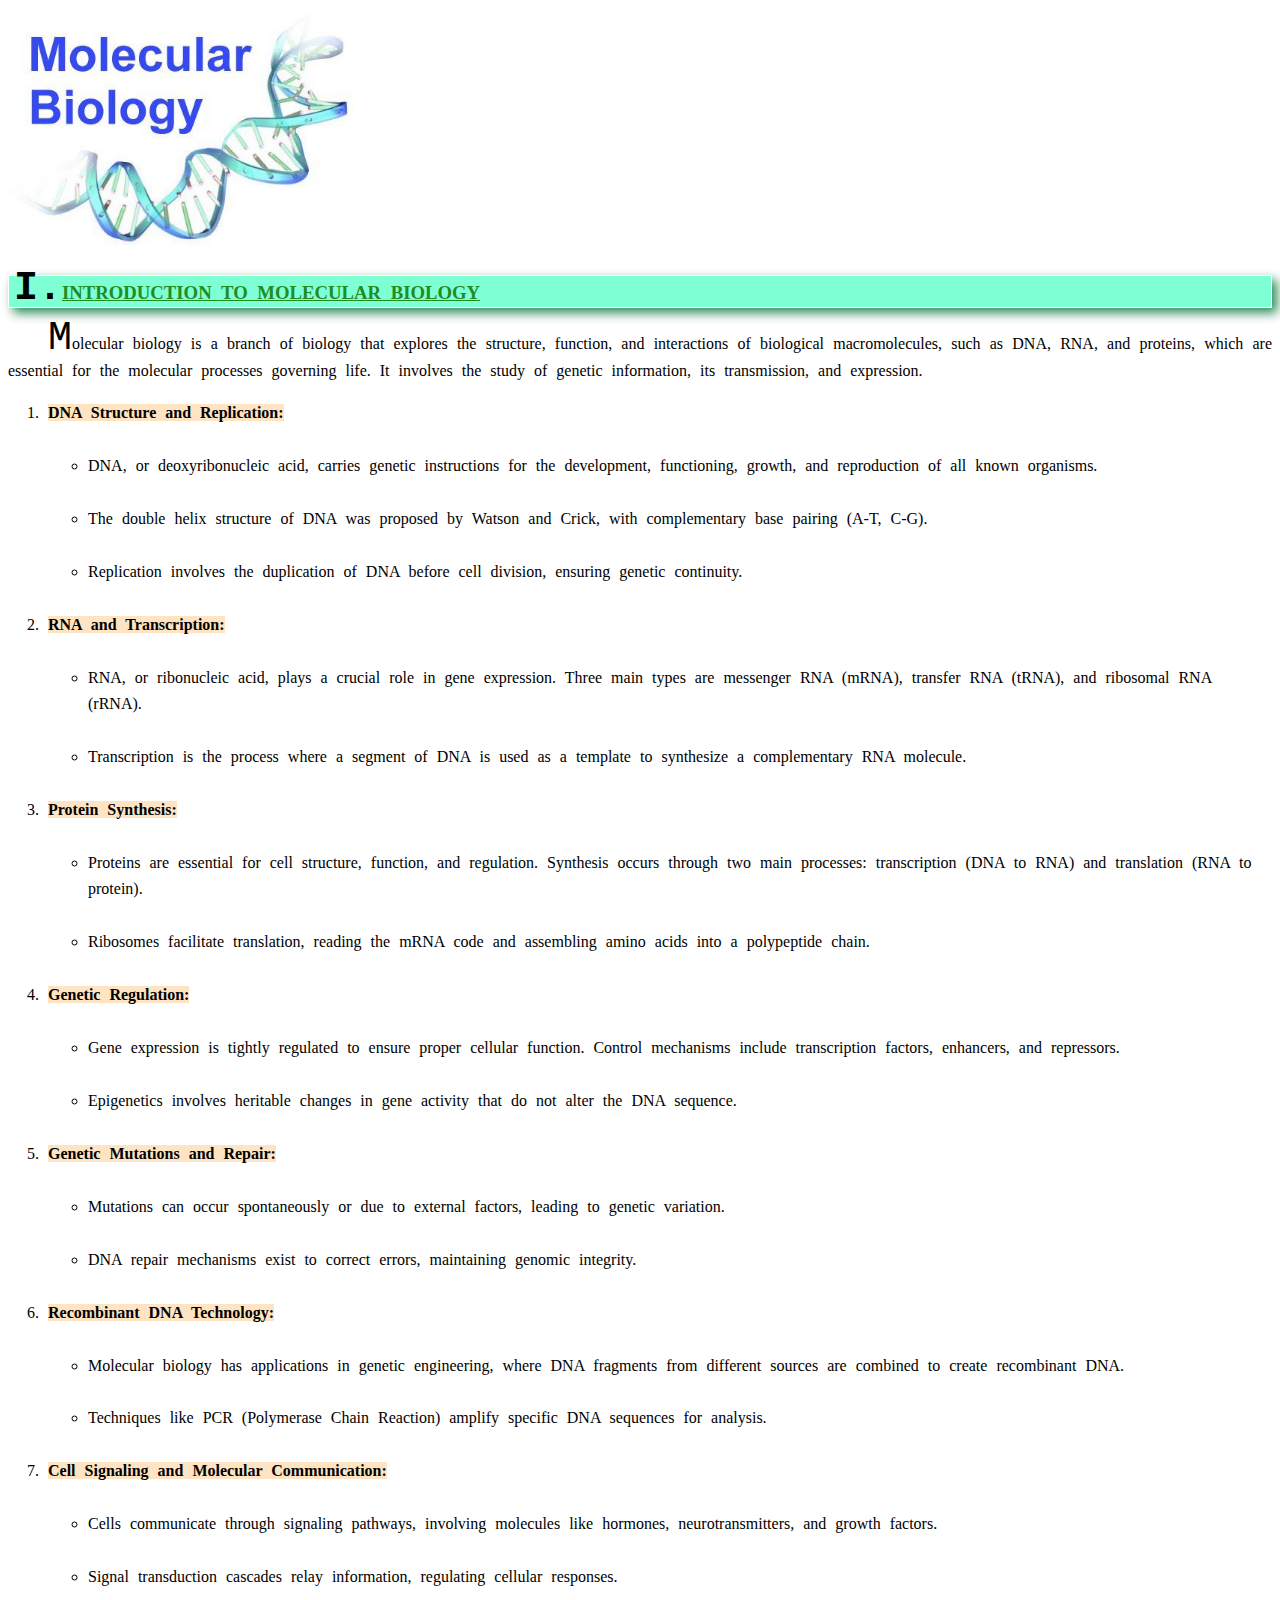
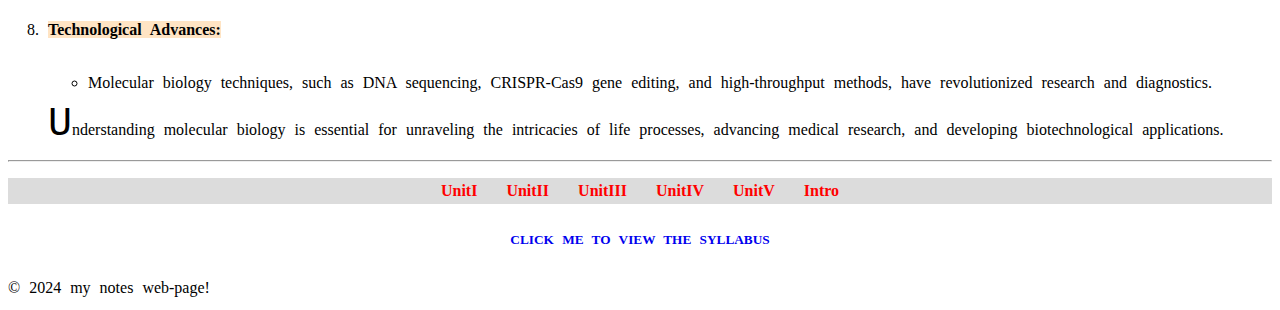
==== index.html @ ca2b29af "molecular-biology" ====
<!DOCTYPE html>
<html lang="en">
<head>
  <meta charset="UTF-8">
  <meta http-equiv="X-UA-Compatible" content="IE=Edge">
  <meta name="viewport" content="width=device-width, initial-scale=1">
  

  <title>Botany Notes</title>
  
  <link rel="stylesheet" href="style.css">
  
  
</head>

<body>
  <img src="bio.jpg" alt="dna.jpg">
  
  <!--<div class="background-container">
    <h1>molecular biology</h1>
  </div>-->
  
  
  <div>
    
      <h3><span>I.</span><u>INTRODUCTION TO MOLECULAR BIOLOGY</u></h3>
      
      <p style="text-indent: 40px"><span>M</span>olecular biology is a branch of biology that explores the structure, function, and interactions of biological macromolecules, such as DNA, RNA, and proteins, which are essential for the molecular processes governing life. It involves the study of genetic information, its transmission, and expression.</p>
      <ol>
        <li><b class="bold">DNA Structure and Replication:</b><br><br>
        <ul>
          <li>DNA, or deoxyribonucleic acid, carries genetic instructions for the development, functioning, growth, and reproduction of all known organisms.</li><br>
          <li>The double helix structure of DNA was proposed by Watson and Crick, with complementary base pairing (A-T, C-G).</li><br>
          <li>Replication involves the duplication of DNA before cell division, ensuring genetic continuity.</li>
        </ul>
        </li><br>
        
        <li><b class="bold">RNA and Transcription:
        </b>
        <ul><br>
          <li>RNA, or ribonucleic acid, plays a crucial role in gene expression. Three main types are messenger RNA (mRNA), transfer RNA (tRNA), and ribosomal RNA (rRNA).</li><br>
          <li>Transcription is the process where a segment of DNA is used as a template to synthesize a complementary RNA molecule.</li>
        </ul>
      <br>
         <li><b class="bold">Protein Synthesis:</b>
        <ul><br>
          <li>Proteins are essential for cell structure, function, and regulation. Synthesis occurs through two main processes: transcription (DNA to RNA) and translation (RNA to protein).</li><br>
          <li>Ribosomes facilitate translation, reading the mRNA code and assembling amino acids into a polypeptide chain.</li>
        </ul>
        </li><br>
        
        <li><b class="bold">Genetic Regulation:</b>
        <ul><br>
          <li>Gene expression is tightly regulated to ensure proper cellular function. Control mechanisms include transcription factors, enhancers, and repressors.</li><br>
          <li>Epigenetics involves heritable changes in gene activity that do not alter the DNA sequence.</li>
        </ul>
        </li><br>
        
        <li><b class="bold">Genetic Mutations and Repair:</b>
        <ul><br>
          <li>Mutations can occur spontaneously or due to external factors, leading to genetic variation.</li><br>
          <li>DNA repair mechanisms exist to correct errors, maintaining genomic integrity.</li>
        </ul>
        </li><br>
        
        <li><b class="bold">Recombinant DNA Technology:</b>
        <ul><br>
          <li>Molecular biology has applications in genetic engineering, where DNA fragments from different sources are combined to create recombinant DNA.</li><br>
          <li>Techniques like PCR (Polymerase Chain Reaction) amplify specific DNA sequences for analysis.</li>
        </ul>
        </li><br>
        
        <li><b class="bold">Cell Signaling and Molecular Communication:</b>
        <ul><br>
          <li>Cells communicate through signaling pathways, involving molecules like hormones, neurotransmitters, and growth factors.</li><br>
          <li>Signal transduction cascades relay information, regulating cellular responses.</li>
        </ul>
        </li><br>
        
        <li><b class="bold">Technological Advances:</b>
        <ul><br>
          <li>Molecular biology techniques, such as DNA sequencing, CRISPR-Cas9 gene editing, and high-throughput methods, have revolutionized research and diagnostics.</li>
        </ul></li>
      </ol>
      <p style="text-indent: 40px;"><span>U</span>nderstanding molecular biology is essential for unraveling the intricacies of life processes, advancing medical research, and developing biotechnological applications.</p>
  </div>
  <hr>
  <nav class="links">
  <ul>
    <li><a href="unitI.html">UnitI</a></li>
    <li><a href="unitII.html">UnitII</a></li>
    <li><a href="unitIII.html">UnitIII</a></li>
    <li><a href="unitIV.html">UnitIV</a></li>
    <li><a href="unitV.html">UnitV</a></li>
    <li><a href="index.html">Intro</a></li>
  </ul>
  </nav>
  
  <h5>
  <a href="https://Mohendra12.github.io/syllabus/">CLICK ME TO VIEW THE SYLLABUS</a></h5>
  
  &copy; 2024 my notes web-page!
  
  
  <script src="main.js"></script>
</body>
</html>
---- style.css ----
body {
  font-family: Cambria, Cochin, Georgia, Times, 'Times New Roman', serif;
  word-spacing: 5px;
  line-height: 0.7cm;
}

h1 {
  text-transform: uppercase;
  background-color: lightblue;
  color: mediumpurple;
  text-shadow: 2px 2px 5px #000;
}

h3 {
  background-color: aquamarine;
  box-shadow: 5px 5px 10px seagreen;
  border: 1px solid #fff;
  padding-left: 5px;
}

h4 {
  font-style: italic;
  font-weight: bolder;
}

h5 {
  text-align: center;
}

h5 a:hover {
  color: burlywood;
}

u {
  color: forestgreen;
}

img {
  height: 240px;
  width: 345px;
  
}

p {
  text-align: justify;
  text-indent: 40px;

}

span {
  font-size: 40px;
  font-family: 'Courier New', Courier, monospace;
  text-indent: 50px;
}


nav ul {
  list-style-type: none;
  padding: 0;
  text-align: center;
}

nav li {
  display: inline;
  margin: 0 10px;
}

nav a {
  color: red;
  font-weight: bold;
  
}

nav a:hover {
  color: #555;
}
a {
  text-decoration: none;
}

.bold {
  background-color: bisque;
}

.links {
  background-color: gainsboro;
}

.reference {
  font-style: italic;
}

.collapsible {
    cursor: pointer;
    padding: 5px;
    background-color: aquamarine; /* Blue color for main topics */
    box-shadow: 5px 5px 8px seagreen;
    color: #000; /* black text color */
    border: 1px solid mediumaquamarine;
    border-radius: 10px;
    text-align: left;
}

.collapsible:hover {
    background-color: mediumaquamarine;
}

.content {
    display: none;
    padding: 10px;
    border-top: 1px solid #ddd;
}

.content h3 {
  background-color: burlywood;
}
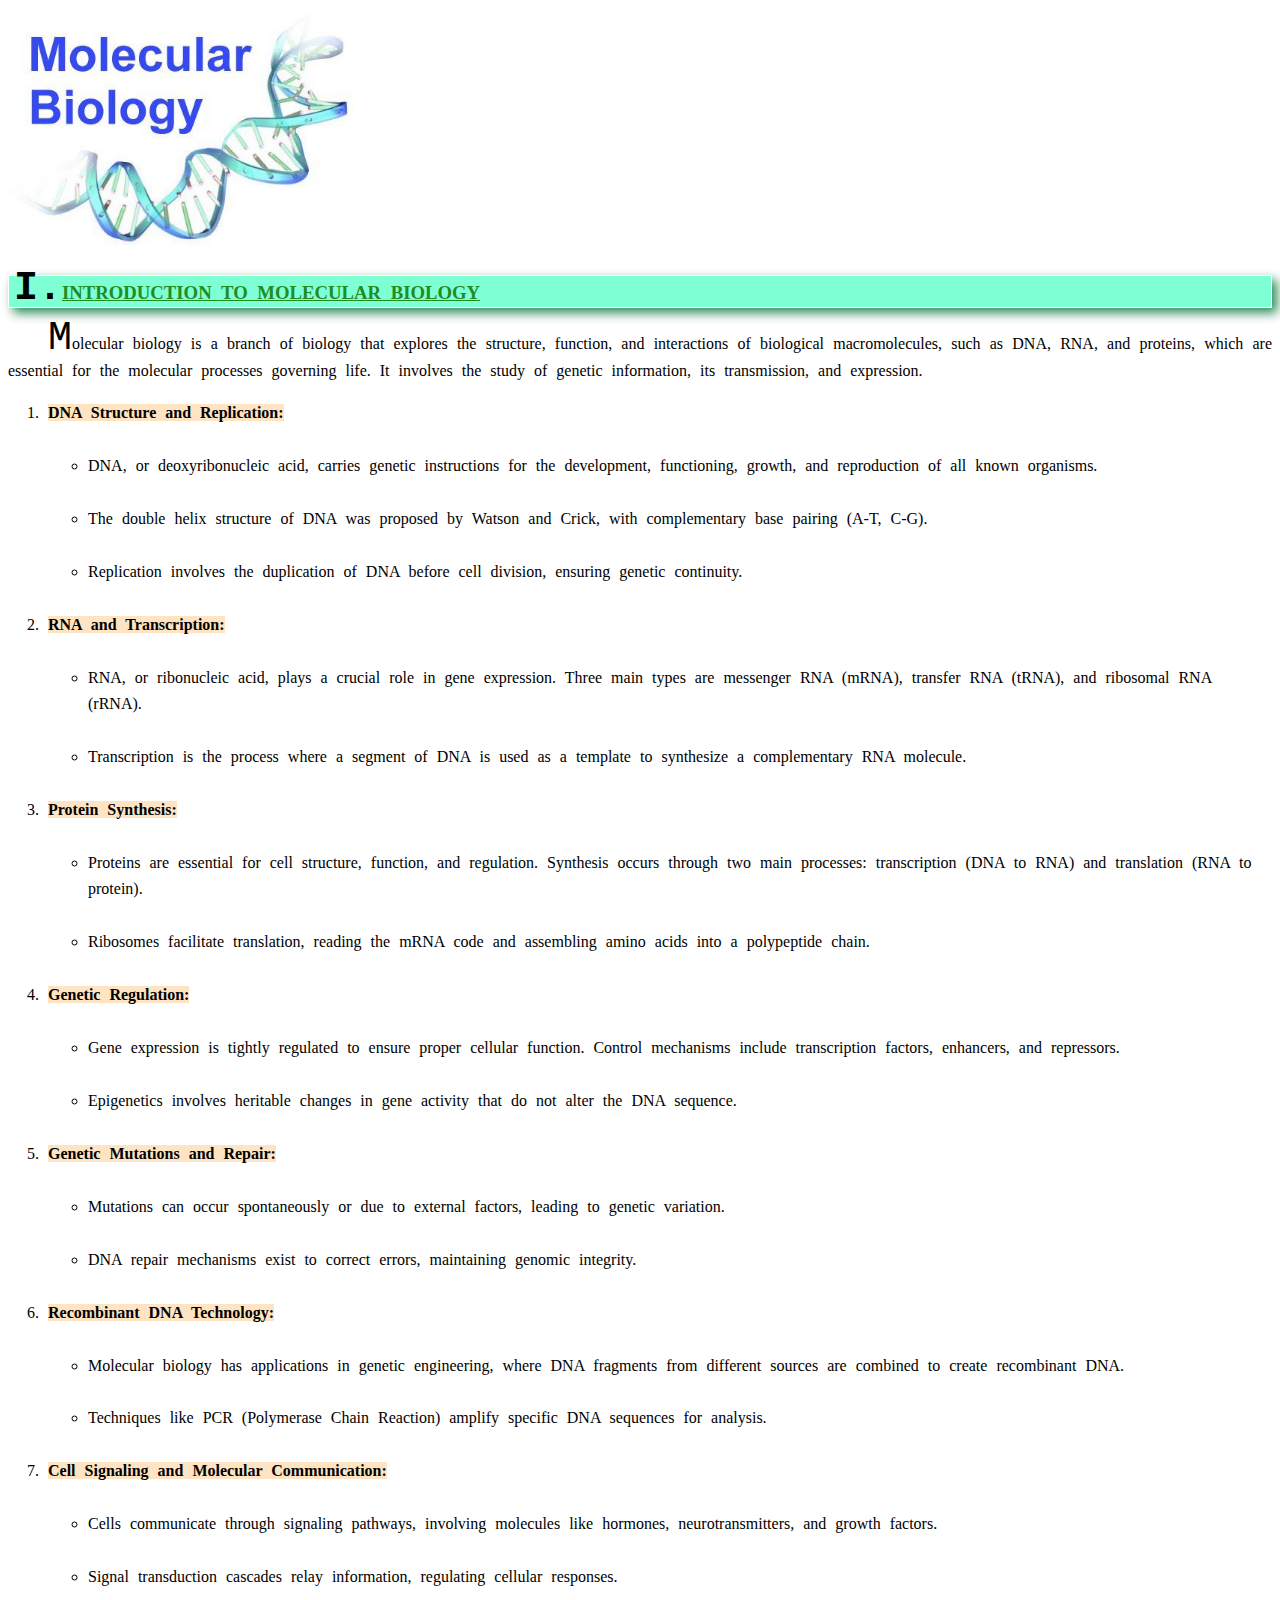
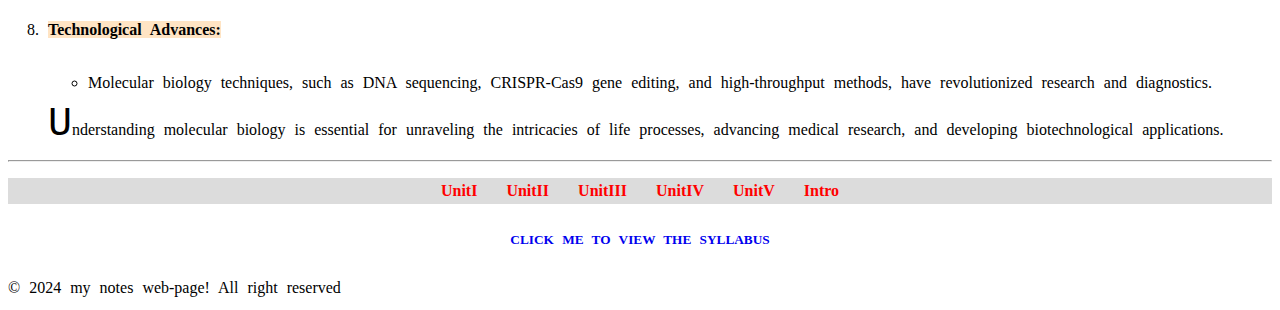
==== commit 2d8923a9: "trial-update.html" ====
--- a/index.html
+++ b/index.html
@@ -16,7 +16,7 @@
 <body>
   <img src="bio.jpg" alt="dna.jpg">
   
-  <!--<div class="background-container">
+  <!-- replaced by image<div class="background-container">
     <h1>molecular biology</h1>
   </div>-->
   
@@ -99,7 +99,7 @@
   <h5>
   <a href="https://Mohendra12.github.io/syllabus/">CLICK ME TO VIEW THE SYLLABUS</a></h5>
   
-  &copy; 2024 my notes web-page!
+  &copy; 2024 my notes web-page! All right reserved
   
   
   <script src="main.js"></script>
--- a/style.css
+++ b/style.css
@@ -99,10 +99,21 @@
     border: 1px solid mediumaquamarine;
     border-radius: 10px;
     text-align: left;
+    transition: 1s;
+    transform: scale(0.98)
 }
 
 .collapsible:hover {
     background-color: mediumaquamarine;
+    transform: scale(1.0)
+}
+
+.collapse {
+  cursor: pointer;
+  padding: 5px;
+}
+.collapse:hover {
+  color: grey;
 }
 
 .content {
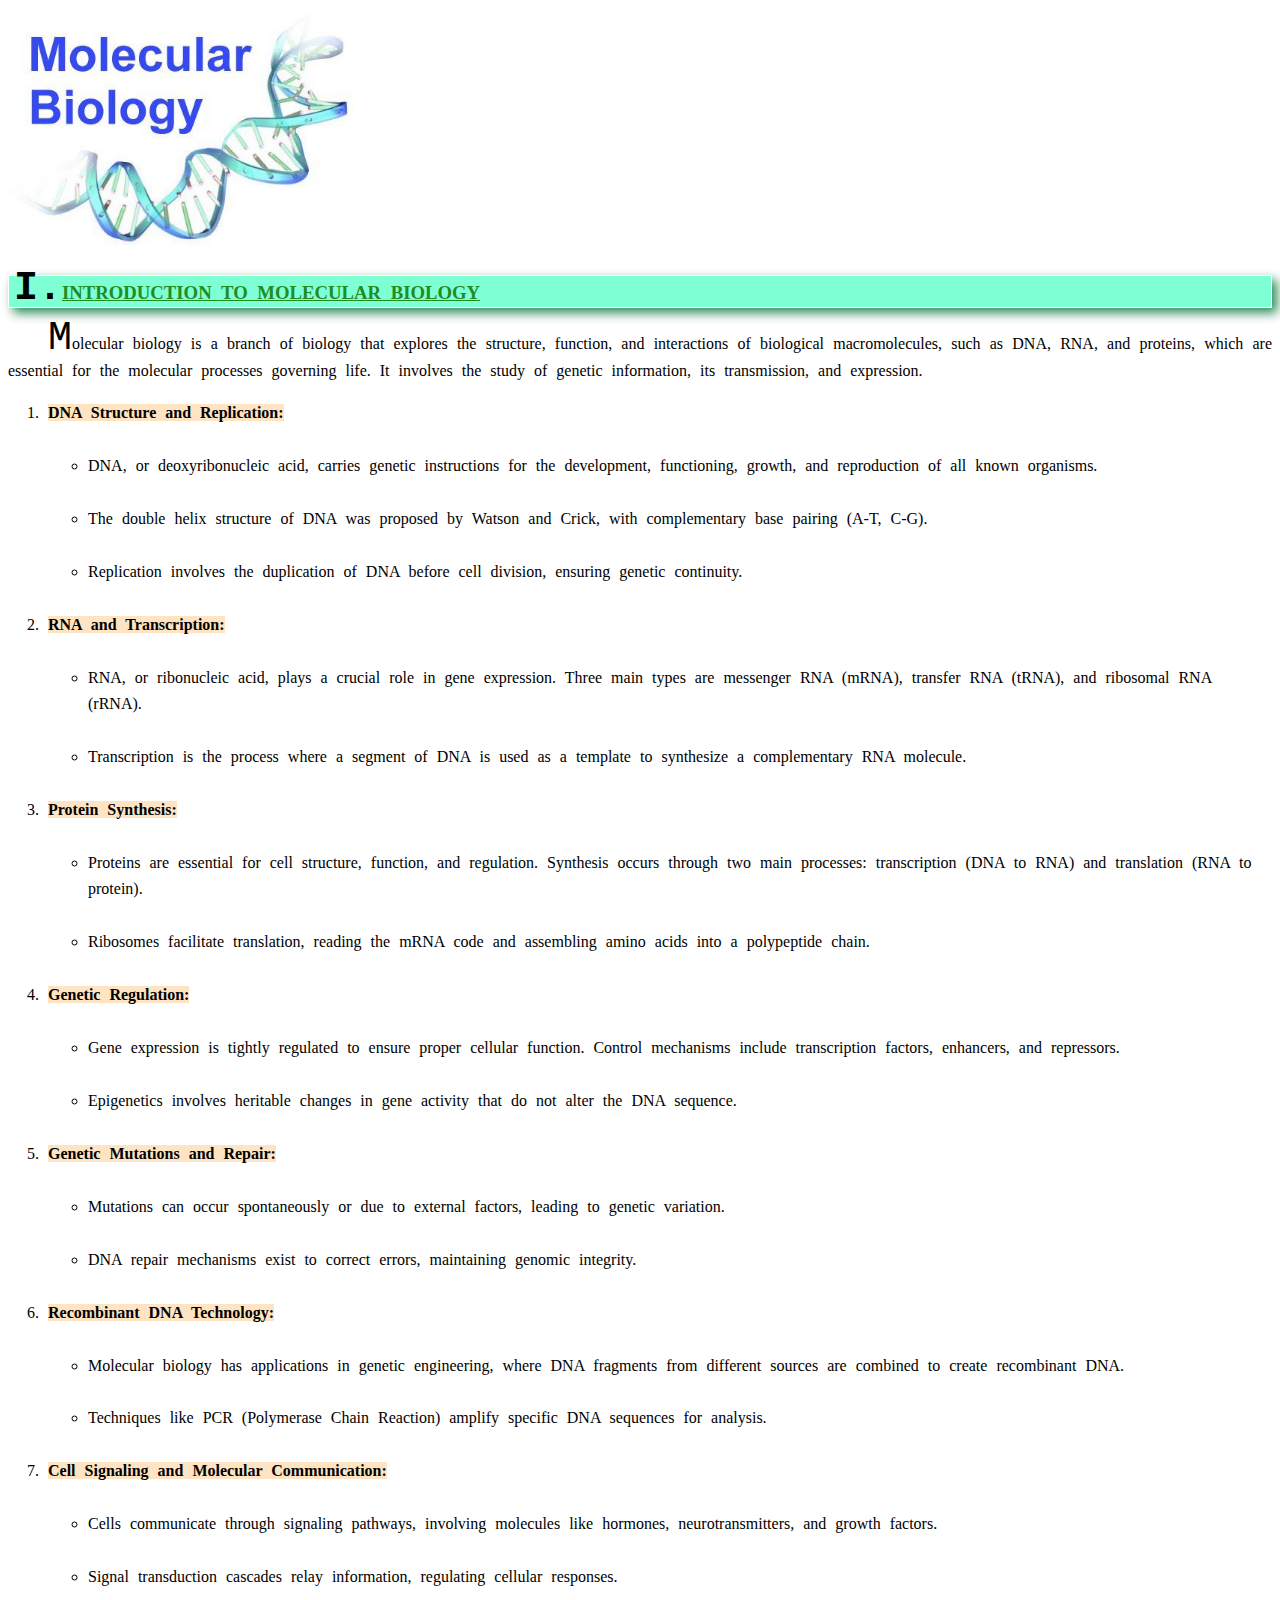
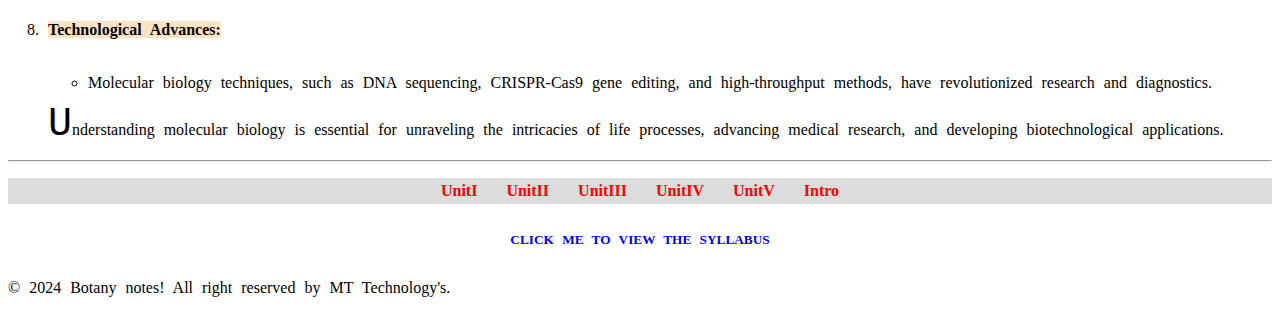
==== commit 1fe32a04: "update" ====
--- a/index.html
+++ b/index.html
@@ -99,8 +99,8 @@
   <h5>
   <a href="https://Mohendra12.github.io/syllabus/">CLICK ME TO VIEW THE SYLLABUS</a></h5>
   
-  &copy; 2024 my notes web-page! All right reserved
-  
+  &copy; 2024 Botany notes! All right reserved by MT Technology's.
+    
   
   <script src="main.js"></script>
 </body>
--- a/style.css
+++ b/style.css
@@ -113,7 +113,7 @@
   padding: 5px;
 }
 .collapse:hover {
-  color: grey;
+  color: darkblue;
 }
 
 .content {
